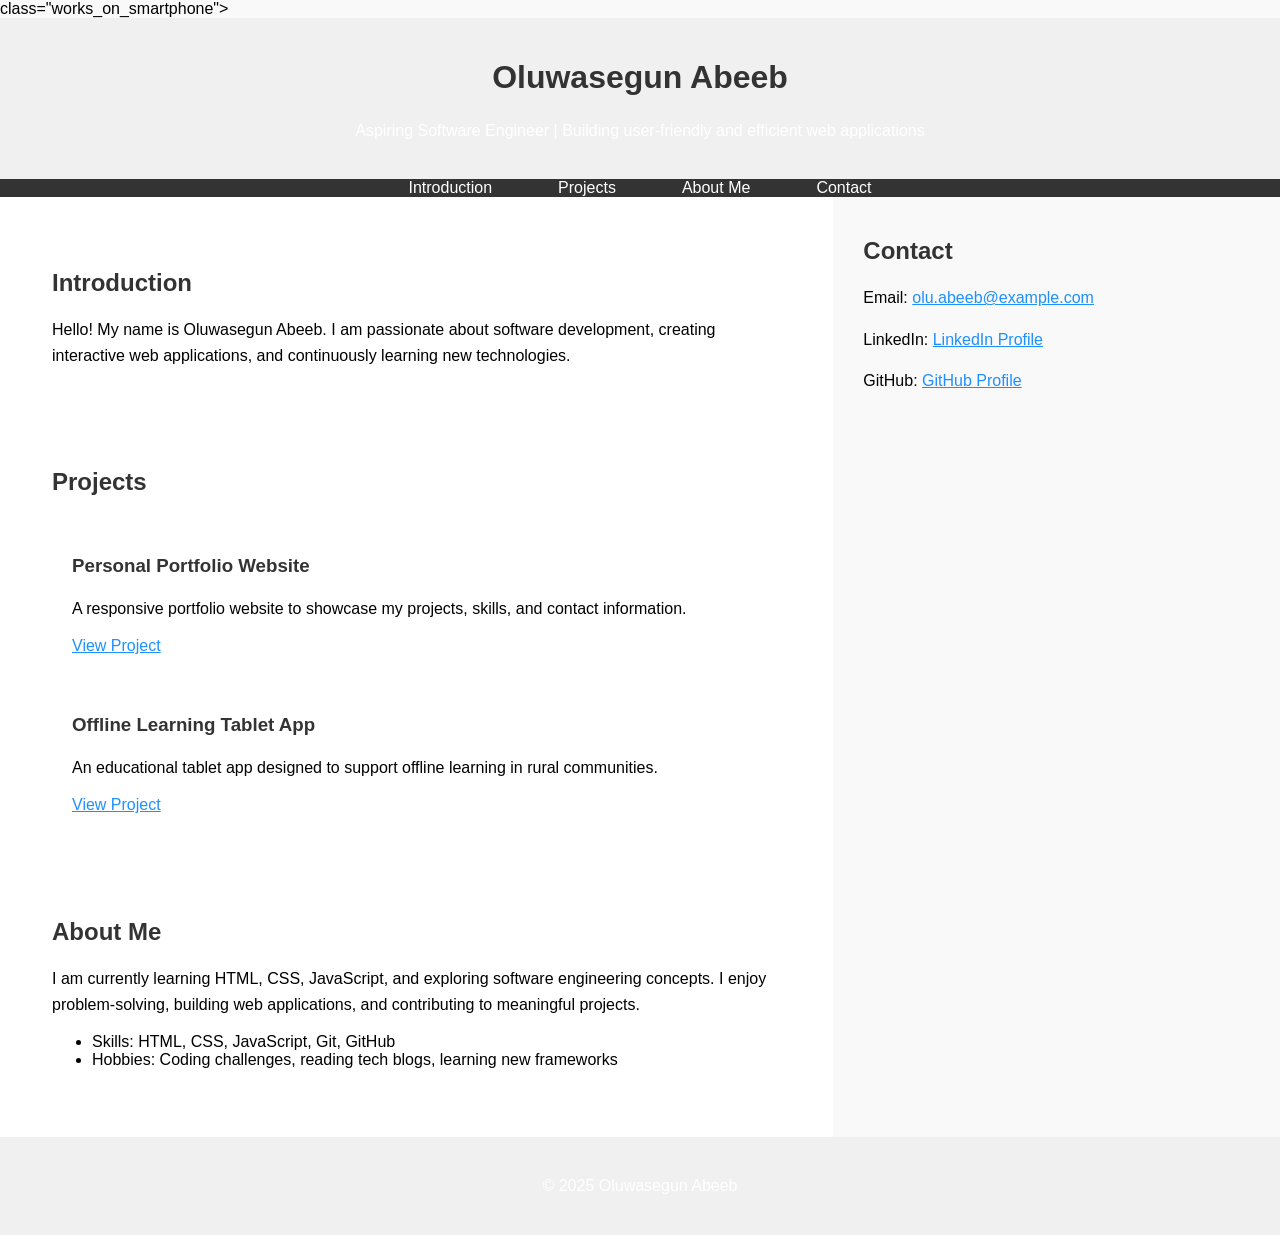
==== css_basic/index.html @ 072c3c43 "Add css_basic HTML and CSS files" ====
<!DOCTYPE html>
<html lang="en">
<head>
    <meta charset="UTF-8">
    <meta name="viewport" content="width=device-width, initial-scale=1.0">
    <title>Oluwasegun Abeeb - Personal Portfolio</title>
    <link href="base.css" rel="stylesheet">
    <link href="styles.css" rel="stylesheet">
</head>
<body>class="works_on_smartphone">
    <header>
        <h1>Oluwasegun Abeeb</h1>
        <p>Aspiring Software Engineer | Building user-friendly and efficient web applications</p>
    </header>
    <nav>
        <ul>
            <li><a href="#introduction">Introduction</a></li>
            <li><a href="#projects">Projects</a></li>
            <li><a href="#about">About Me</a></li>
            <li><a href="#contact">Contact</a></li>
        </ul>
    </nav>
    <main>
        <article>
            <section id="introduction">
                <h2>Introduction</h2>
                <p>Hello! My name is Oluwasegun Abeeb. I am passionate about software development, creating interactive web applications, and continuously learning new technologies.</p>
            </section>

            <section id="projects">
                <h2>Projects</h2>
                <article class="project">
                    <h3>Personal Portfolio Website</h3>
                    <p>A responsive portfolio website to showcase my projects, skills, and contact information.</p>
                    <a href="https://github.com/visible10-hub/My_First_Portfolio" target="_blank">View Project</a>
                </article>
                <article class="project">
                    <h3>Offline Learning Tablet App</h3>
                    <p>An educational tablet app designed to support offline learning in rural communities.</p>
                    <a href="https://github.com/visible10-hub/Offline-Learning-Tablet" target="_blank">View Project</a>
                </article>
            </section>

            <section id="about">
                <h2>About Me</h2>
                <p>I am currently learning HTML, CSS, JavaScript, and exploring software engineering concepts. I enjoy problem-solving, building web applications, and contributing to meaningful projects.</p>
                <ul>
                    <li>Skills: HTML, CSS, JavaScript, Git, GitHub</li>
                    <li>Hobbies: Coding challenges, reading tech blogs, learning new frameworks</li>
                </ul>
            </section>
        </article>
        <aside id="contact">
            <h2>Contact</h2>
            <p>Email: <a href="mailto:olu.abeeb@example.com">olu.abeeb@example.com</a></p>
            <p>LinkedIn: <a href="https://www.linkedin.com/in/olu-abeeb" target="_blank">LinkedIn Profile</a></p>
            <p>GitHub: <a href="https://github.com/visible10-hub" target="_blank">GitHub Profile</a></p>
        </aside>
    </main>
    <footer>
        <p>&copy; 2025 Oluwasegun Abeeb</p>
    </footer>
</body>
</html>
---- css_basic/base.css ----
body {
    font-family: Arial, sans-serif;
    background-color: #fdf6e3;
    margin: 0;
    padding: 0;
}

header, footer {
    background-color: #2b2b2b;
    color: white;
    padding: 1rem;
    text-align: center;
}

nav ul {
    list-style-type: none;
    padding: 0;
    display: flex;
    justify-content: center;
    gap: 1rem;
}

nav ul li a {
    text-decoration: none;
    color: white;
}

section {
    padding: 2rem;
}

h1, h2, h3 {
    color: #333;
}

a {
    color: #1e90ff;
}/* base.css */
body {
  font-family: Arial, sans-serif;
  background-color: #f9f9f9;
  margin: 0;
  padding: 0;
}

h1, h2, h3 {
  color: #333;
}

p {
  line-height: 1.6;
}
---- css_basic/styles.css ----
body {
  display: flex;
  flex-direction: column; /* Stack header, main, and footer vertically */
  min-height: 100vh;
  margin: 0;
  font-family: Arial, sans-serif;
}
header, footer {
  padding: 20px;
  background-color: #f0f0f0;
  text-align: center;
}
main {
  display: flex;
  flex-direction: row; /* Arrange article and aside horizontally */
  flex: auto; /* Take remaining space between header and footer */
}
article {
  flex: 2;
  padding: 20px;
  overflow-y: auto; /* Allow vertical scroll if content overflows */
  background-color: #ffffff;
}
aside {
  flex: 1;
  padding: 20px;
  overflow-y: auto;
  background-color: #f9f9f9;
}
main > article {
  margin-right: 10px;
}
nav ul {
  display: flex;
  justify-content: center;
  list-style: none;
  padding: 0;
  background: #333;
  margin: 0;
}

nav ul li {
  margin: 0 15px;
}

nav ul li a {
  color: white;
  text-decoration: none;
  padding: 10px;
}

nav ul li a:hover {
  background: #555;
  border-radius: 5px;
}
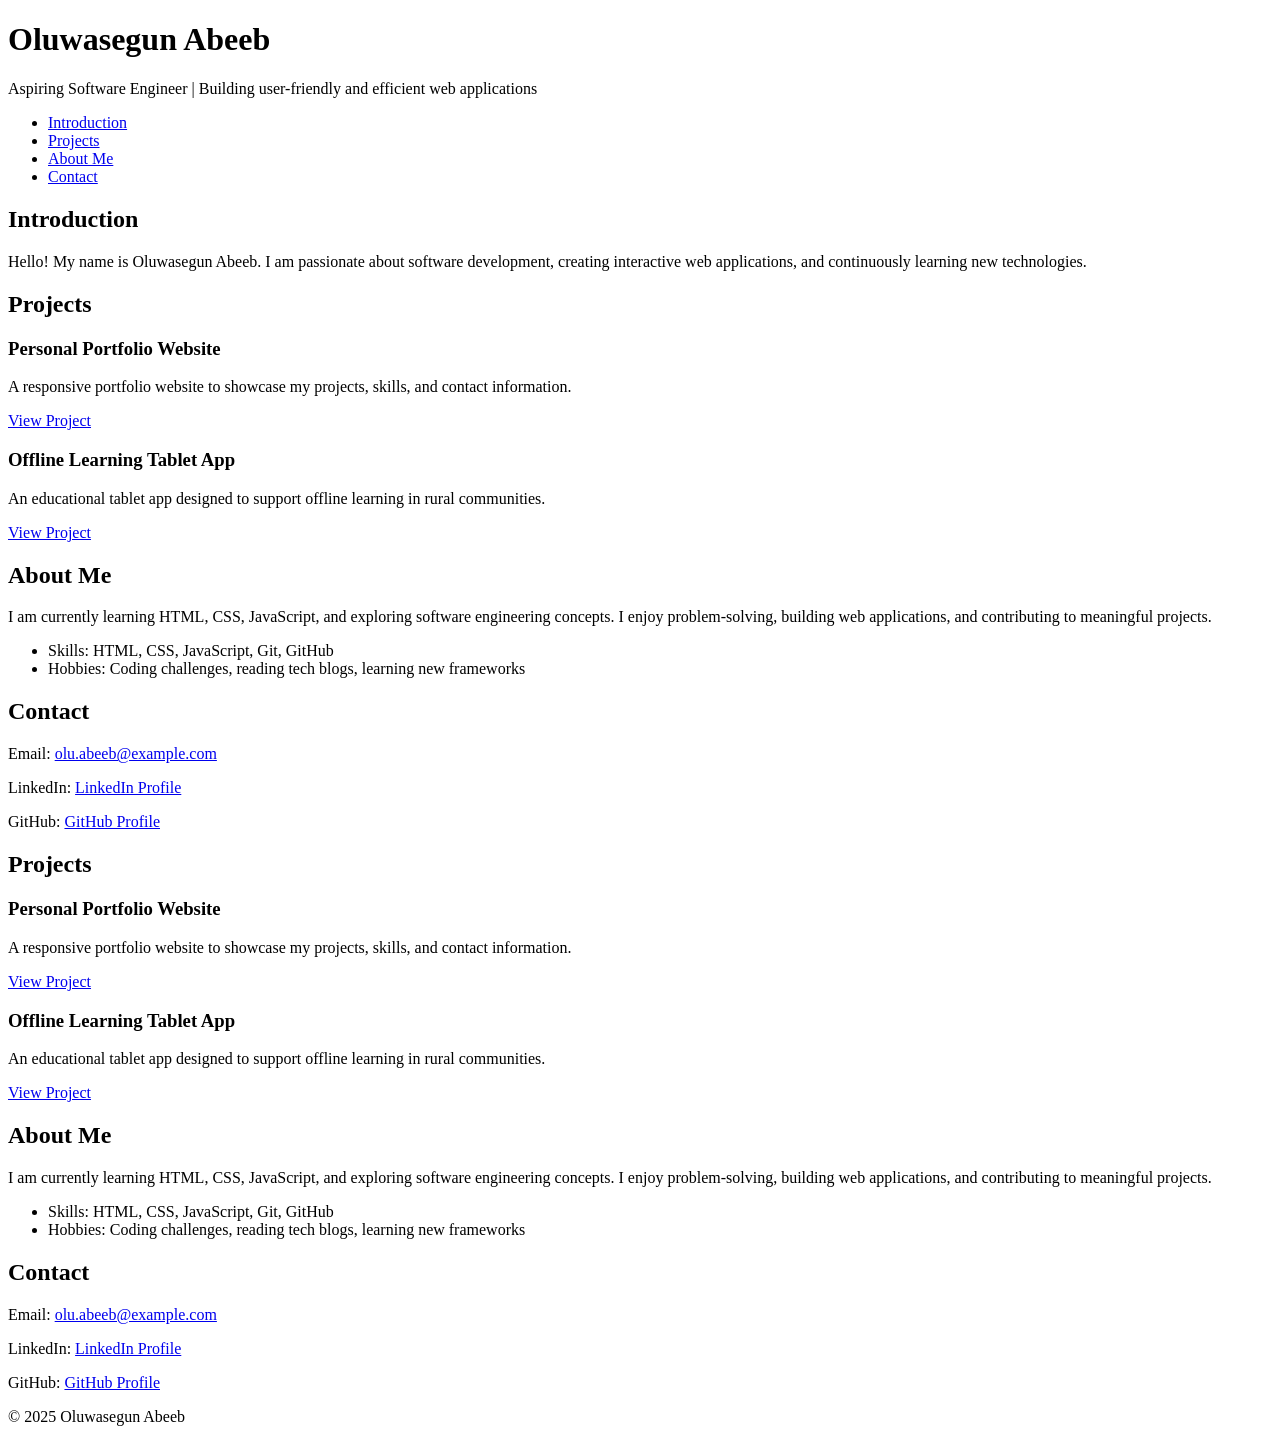
==== commit 25db19ea: "Add HTML and CSS files for css_basic project" ====
--- a/css_basic/index.html
+++ b/css_basic/index.html
@@ -1,64 +1,87 @@
 <!DOCTYPE html>
 <html lang="en">
-<head>
-    <meta charset="UTF-8">
-    <meta name="viewport" content="width=device-width, initial-scale=1.0">
-    <title>Oluwasegun Abeeb - Personal Portfolio</title>
-    <link href="base.css" rel="stylesheet">
-    <link href="styles.css" rel="stylesheet">
-</head>
-<body>class="works_on_smartphone">
-    <header>
-        <h1>Oluwasegun Abeeb</h1>
-        <p>Aspiring Software Engineer | Building user-friendly and efficient web applications</p>
-    </header>
-    <nav>
-        <ul>
-            <li><a href="#introduction">Introduction</a></li>
-            <li><a href="#projects">Projects</a></li>
-            <li><a href="#about">About Me</a></li>
-            <li><a href="#contact">Contact</a></li>
-        </ul>
-    </nav>
-    <main>
-        <article>
-            <section id="introduction">
+    <head>
+        <meta charset="UTF-8">
+        <meta name="viewport" content="width=device-width, initial-scale=1.0">
+        <title>Oluwasegun Abeeb - Personal Portfolio</title>
+    </head>
+    <body>
+        <header>
+            <h1>Oluwasegun Abeeb</h1>
+             <p>Aspiring Software Engineer | Building user-friendly and efficient web applications</p>
+             </header>
+             <nav>
+                <ul>
+                    <li><a href="#introduction">Introduction</a></li>
+                    <li><a href="#projects">Projects</a></li>
+                    <li><a href="#about">About Me</a></li>
+                    <li><a href="#contact">Contact</a></li>
+                </ul>
+             </nav>
+             <section id="introduction">
                 <h2>Introduction</h2>
                 <p>Hello! My name is Oluwasegun Abeeb. I am passionate about software development, creating interactive web applications, and continuously learning new technologies.</p>
-            </section>
-
-            <section id="projects">
+             </section>
+             <section id="projects">
                 <h2>Projects</h2>
                 <article class="project">
                     <h3>Personal Portfolio Website</h3>
                     <p>A responsive portfolio website to showcase my projects, skills, and contact information.</p>
                     <a href="https://github.com/visible10-hub/My_First_Portfolio" target="_blank">View Project</a>
+
                 </article>
                 <article class="project">
                     <h3>Offline Learning Tablet App</h3>
                     <p>An educational tablet app designed to support offline learning in rural communities.</p>
                     <a href="https://github.com/visible10-hub/Offline-Learning-Tablet" target="_blank">View Project</a>
-                </article>
-            </section>
-
-            <section id="about">
+        </article>
+             </section>
+             <section id="about">
                 <h2>About Me</h2>
                 <p>I am currently learning HTML, CSS, JavaScript, and exploring software engineering concepts. I enjoy problem-solving, building web applications, and contributing to meaningful projects.</p>
                 <ul>
-                    <li>Skills: HTML, CSS, JavaScript, Git, GitHub</li>
-                    <li>Hobbies: Coding challenges, reading tech blogs, learning new frameworks</li>
+                     <li>Skills: HTML, CSS, JavaScript, Git, GitHub</li>
+                     <li>Hobbies: Coding challenges, reading tech blogs, learning new frameworks</li>
                 </ul>
-            </section>
-        </article>
-        <aside id="contact">
-            <h2>Contact</h2>
-            <p>Email: <a href="mailto:olu.abeeb@example.com">olu.abeeb@example.com</a></p>
-            <p>LinkedIn: <a href="https://www.linkedin.com/in/olu-abeeb" target="_blank">LinkedIn Profile</a></p>
-            <p>GitHub: <a href="https://github.com/visible10-hub" target="_blank">GitHub Profile</a></p>
-        </aside>
-    </main>
-    <footer>
-        <p>&copy; 2025 Oluwasegun Abeeb</p>
-    </footer>
-</body>
+             </section>
+             <section id="contact">
+                <h2>Contact</h2>
+                <p>Email: <a href="mailto:olu.abeeb@example.com">olu.abeeb@example.com</a></p>
+                <p>LinkedIn: <a href="https://www.linkedin.com/in/olu-abeeb" target="_blank">LinkedIn Profile</a></p>
+                 <p>GitHub: <a href="https://github.com/visible10-hub" target="_blank">GitHub Profile</a></p>
+             </section>
+             <section id="projects">
+                <h2>Projects</h2>
+                <article class="project">
+                    <h3>Personal Portfolio Website</h3>
+                     <p>A responsive portfolio website to showcase my projects, skills, and contact information.</p>
+                     <a href="https://github.com/visible10-hub/My_First_Portfolio" target="_blank">View Project</a>
+                </article>
+                <article class="project">
+                    <h3>Offline Learning Tablet App</h3>
+                    <p>An educational tablet app designed to support offline learning in rural communities.</p>
+                     <a href="https://github.com/visible10-hub/Offline-Learning-Tablet" target="_blank">View Project</a>
+
+                </article>
+                 </section>
+                 <section id="about">
+        <h2>About Me</h2>
+        <p>I am currently learning HTML, CSS, JavaScript, and exploring software engineering concepts. I enjoy problem-solving, building web applications, and contributing to meaningful projects.</p>
+        <ul>
+            <li>Skills: HTML, CSS, JavaScript, Git, GitHub</li>
+            <li>Hobbies: Coding challenges, reading tech blogs, learning new frameworks</li>
+        </ul>
+    </section>
+             <section id="contact">
+        <h2>Contact</h2>
+        <p>Email: <a href="mailto:olu.abeeb@example.com">olu.abeeb@example.com</a></p>
+        <p>LinkedIn: <a href="https://www.linkedin.com/in/olu-abeeb" target="_blank">LinkedIn Profile</a></p>
+        <p>GitHub: <a href="https://github.com/visible10-hub" target="_blank">GitHub Profile</a></p>
+    </section>
+           
+      
+<footer>
+     <p>&copy; 2025 Oluwasegun Abeeb</p>
+</footer>  
+  </body>
 </html>
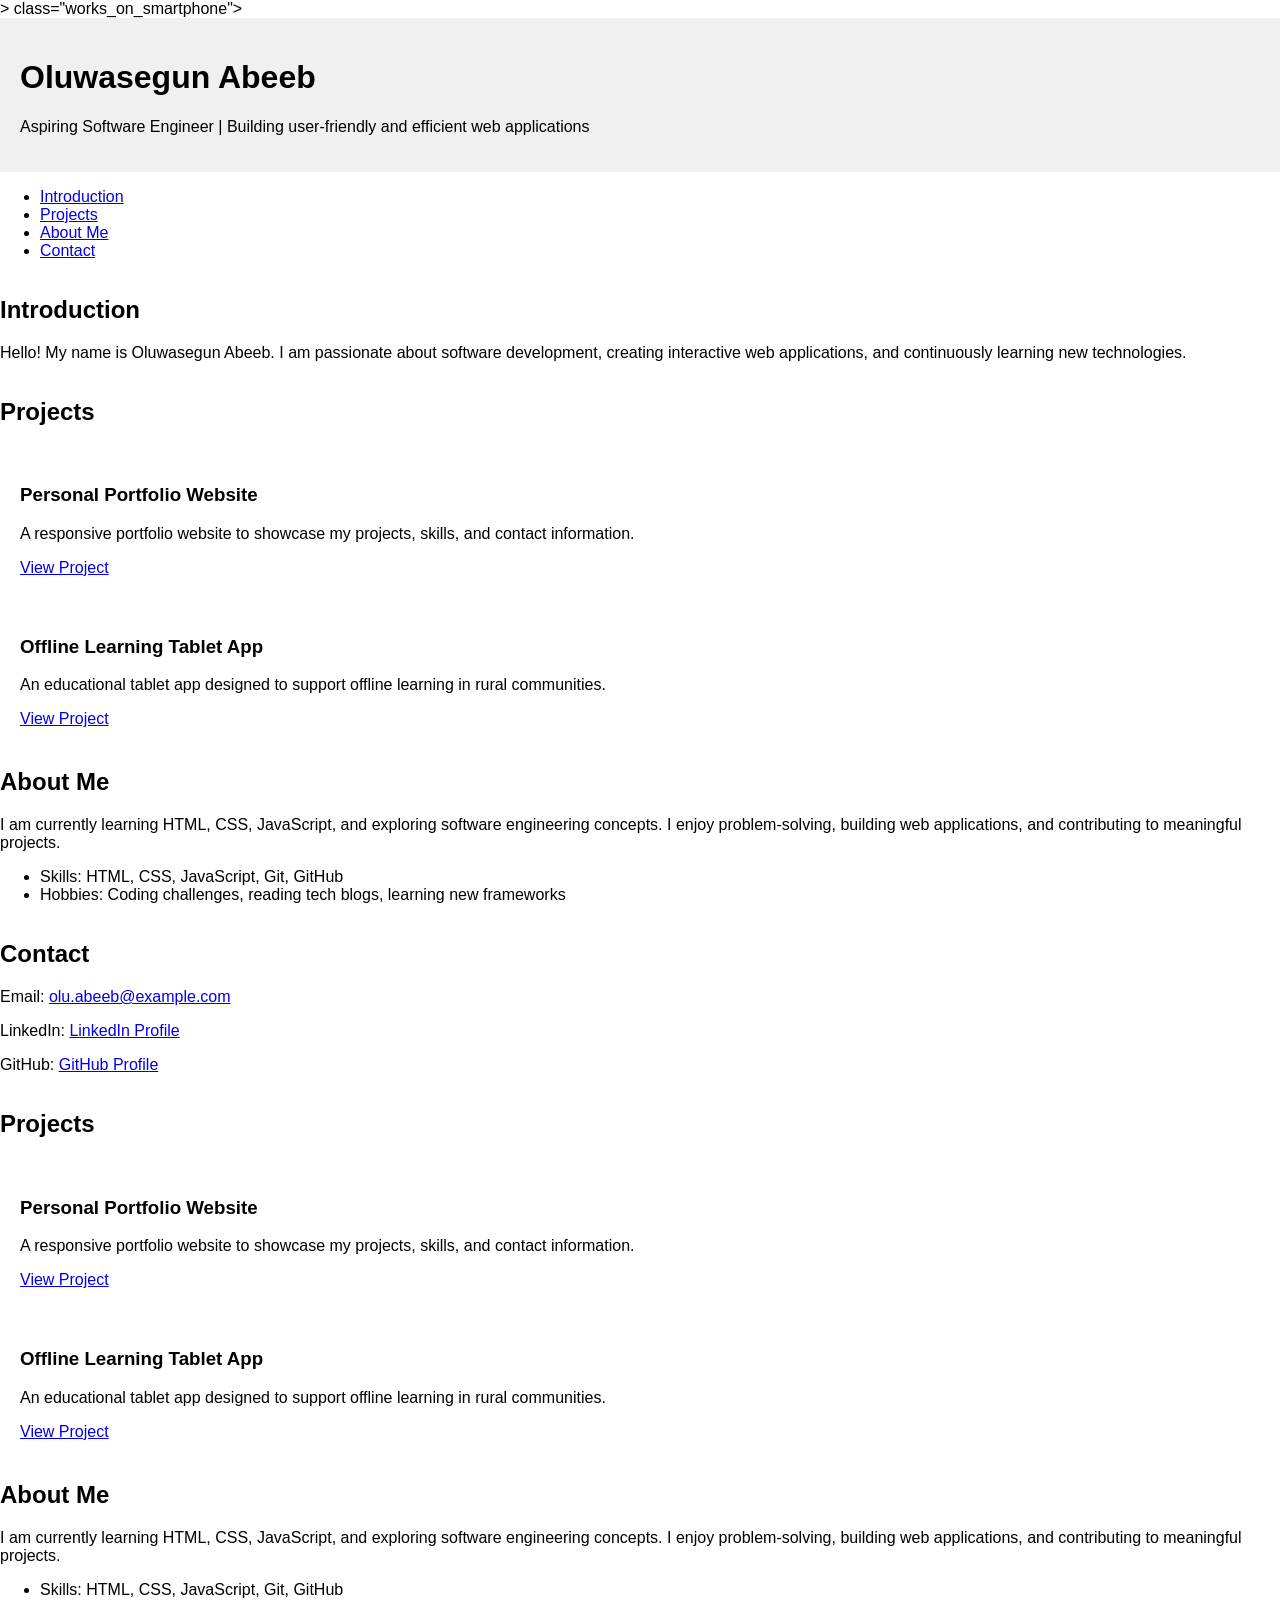
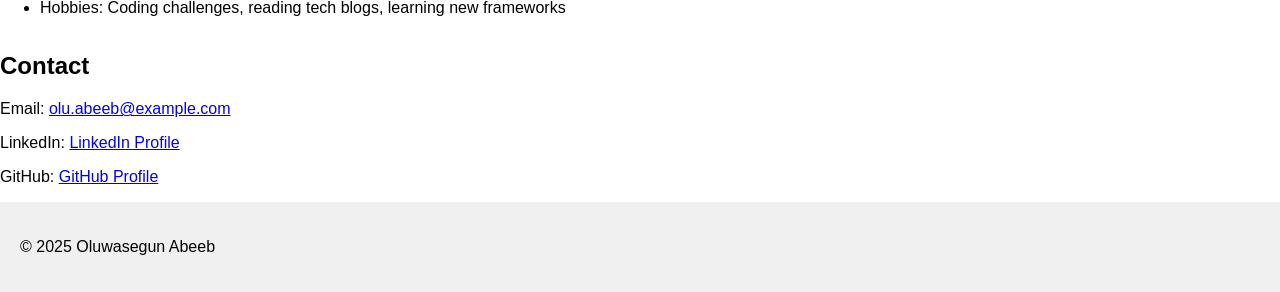
==== commit c94ee949: "Make layout mobile-friendly: added viewport and works_on_smartphone class" ====
--- a/css_basic/index.html
+++ b/css_basic/index.html
@@ -1,11 +1,13 @@
 <!DOCTYPE html>
 <html lang="en">
     <head>
-        <meta charset="UTF-8">
-        <meta name="viewport" content="width=device-width, initial-scale=1.0">
-        <title>Oluwasegun Abeeb - Personal Portfolio</title>
-    </head>
-    <body>
+    <meta charset="UTF-8">
+    <meta name="viewport" content="width=device-width, initial-scale=1.0">
+    <title>Oluwasegun Abeeb - Personal Portfolio</title>
+    <link href="base.css" rel="stylesheet">
+    <link href="styles.css" rel="stylesheet">
+</head>>
+    <body> class="works_on_smartphone">
         <header>
             <h1>Oluwasegun Abeeb</h1>
              <p>Aspiring Software Engineer | Building user-friendly and efficient web applications</p>
--- a/css_basic/styles.css
+++ b/css_basic/styles.css
@@ -0,0 +1,41 @@
+body {
+    display: flex;
+    flex-direction: column;
+    min-height: 100vh;
+    margin: 0;
+    font-family: Arial, sans-serif;
+}
+
+/* Header and footer styling */
+header, footer {
+    padding: 20px;
+    background-color: #f0f0f0;
+}
+
+/* Main container as a flex row for article and aside */
+main {
+    display: flex;
+    flex-direction: row;
+    flex: auto;
+}
+
+/* Article takes 2/3 of the width */
+article {
+    flex: 2;
+    padding: 20px;
+    overflow-y: auto;
+    background-color: #ffffff;
+}
+
+/* Aside takes 1/3 of the width */
+aside {
+    flex: 1;
+    padding: 20px;
+    overflow-y: auto;
+    background-color: #f9f9f9;
+}
+
+/* Optional spacing between article and aside */
+main > article {
+    margin-right: 10px;
+}
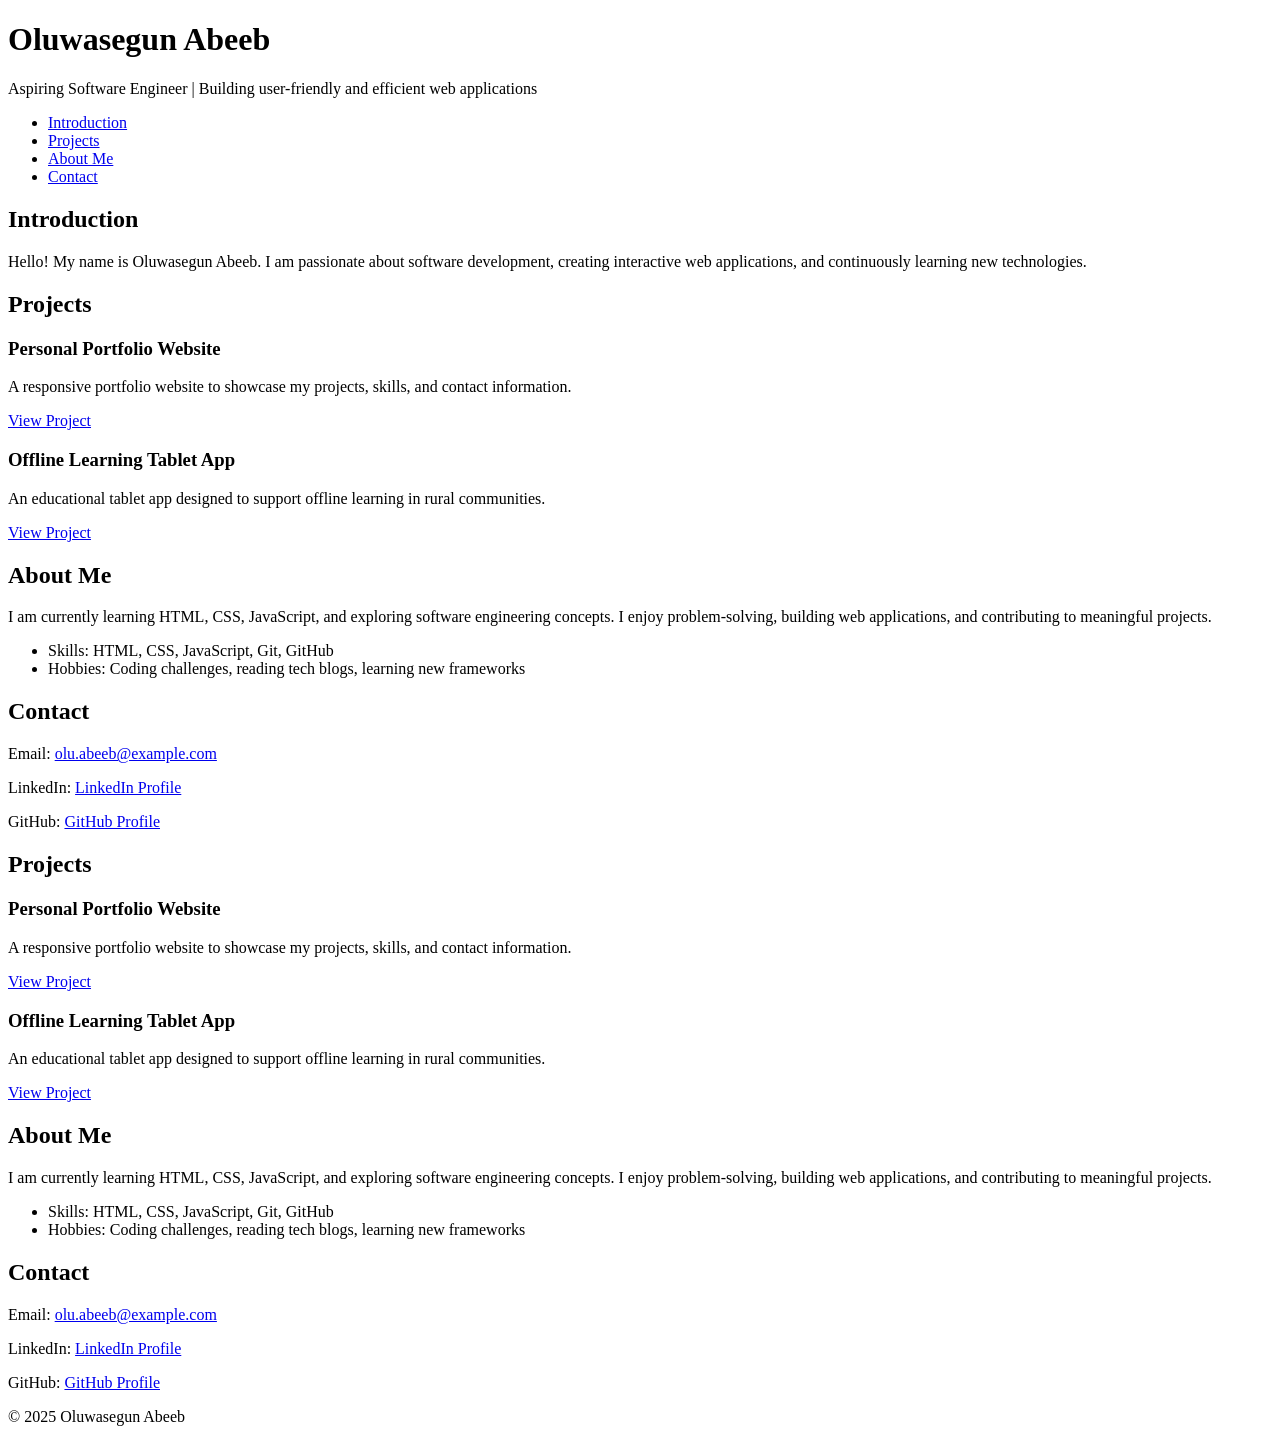
==== commit 12633347: "Add css_basic files as regular files" ====
--- a/css_basic/index.html
+++ b/css_basic/index.html
@@ -1,13 +1,11 @@
 <!DOCTYPE html>
 <html lang="en">
     <head>
-    <meta charset="UTF-8">
-    <meta name="viewport" content="width=device-width, initial-scale=1.0">
-    <title>Oluwasegun Abeeb - Personal Portfolio</title>
-    <link href="base.css" rel="stylesheet">
-    <link href="styles.css" rel="stylesheet">
-</head>>
-    <body> class="works_on_smartphone">
+        <meta charset="UTF-8">
+        <meta name="viewport" content="width=device-width, initial-scale=1.0">
+        <title>Oluwasegun Abeeb - Personal Portfolio</title>
+    </head>
+    <body>
         <header>
             <h1>Oluwasegun Abeeb</h1>
              <p>Aspiring Software Engineer | Building user-friendly and efficient web applications</p>
